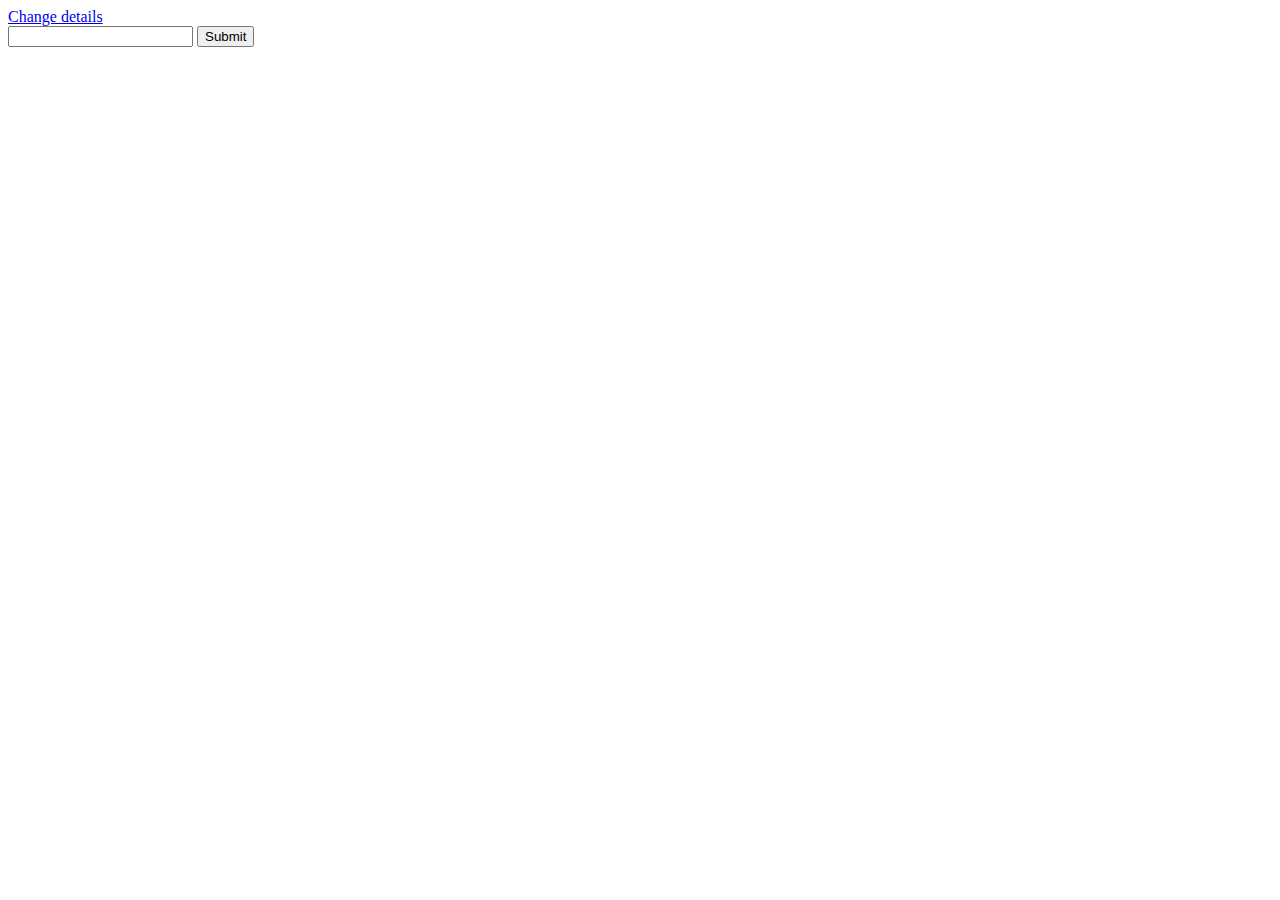
==== public/chat.html @ 56105ffe "add join chat screen" ====
<!DOCTYPE html>
<html>
<head>
    <meta charset="utf-8">
    <title>Socket.IO basics</title>
</head>
<body>
<a href="index.html">Change details</a>

<div class="messages">
   <!-- messages ends up here! --> 
</div>


<form id="message-form">
<input type="text" name="message"/>
<input type="submit">

    
</form>



    <script src="/js/jquery-3.1.0.min.js"></script>
    <script src="/js/socket.io-1.3.7.js"></script>
    <script src="/js/moment.js"></script>
    <script src="/js/QueryParams.js"></script>
    <script src="/js/app.js"></script>
</body>
</html>
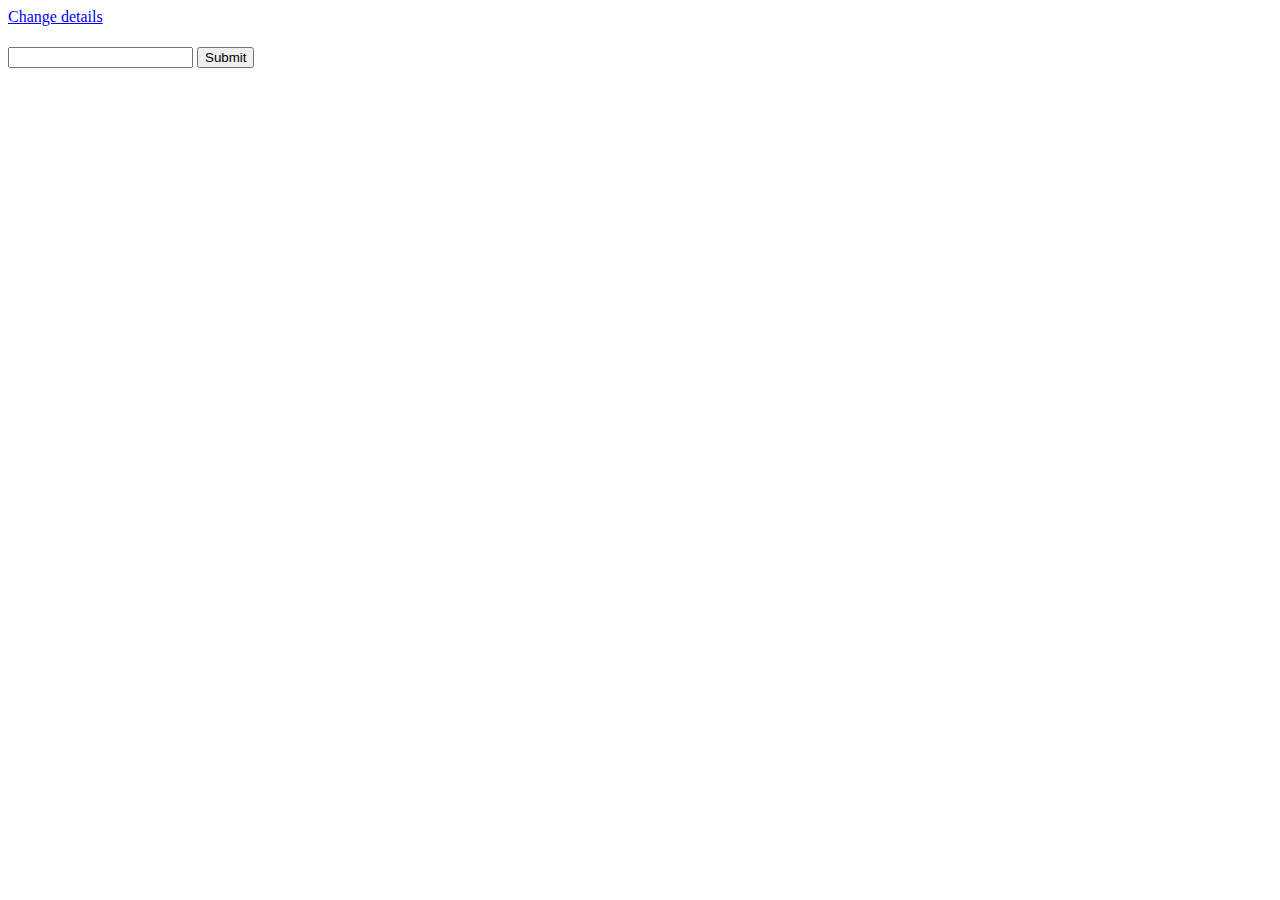
==== commit 8d1d6b5b: "add support for chat rooms" ====
--- a/public/chat.html
+++ b/public/chat.html
@@ -6,6 +6,9 @@
 </head>
 <body>
 <a href="index.html">Change details</a>
+
+
+<h1 class="roomName"></h1>
 
 <div class="messages">
    <!-- messages ends up here! --> 
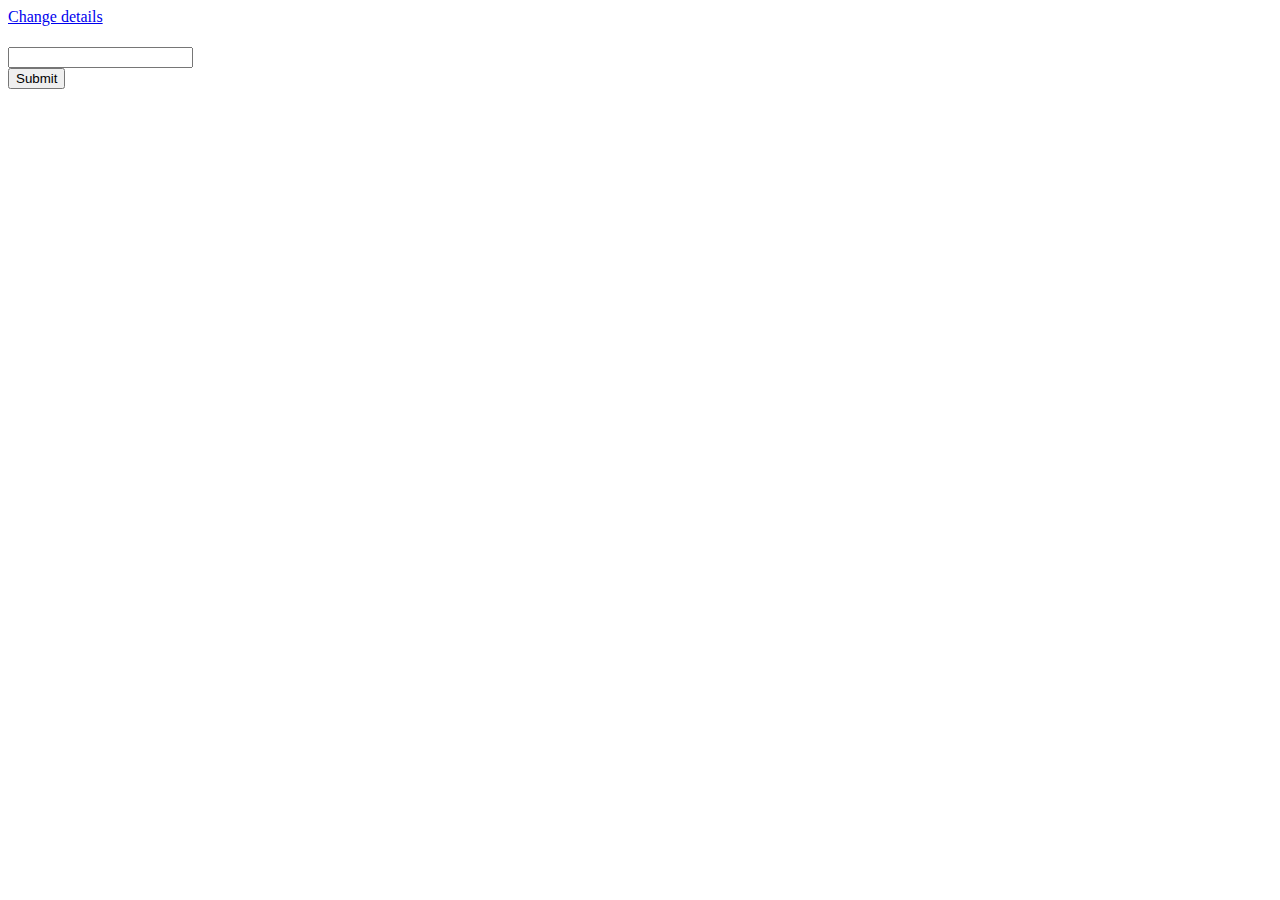
==== commit d8a9aab1: "add styles for chat app" ====
--- a/public/chat.html
+++ b/public/chat.html
@@ -3,24 +3,47 @@
 <head>
     <meta charset="utf-8">
     <title>Socket.IO basics</title>
+    <link rel="stylesheet" type="text/css" href="/css.bootstrap.min.css">
+    <link rel="stylesheet" type="text/css" href="/css/bootstrap.min.css">
+    <link rel="stylesheet" type="text/css" href="/css/styles.css">
 </head>
 <body>
-<a href="index.html">Change details</a>
 
 
-<h1 class="roomName"></h1>
 
-<div class="messages">
-   <!-- messages ends up here! --> 
+ <div class="container">
+ <div class="row">
+ <div class="col-md-6 col-md-offset-3 well">
+                    <a href="index.html">Change details</a>
+
+
+                    <h1 class="roomName"></h1>
+
+                    <ul class="messages list-group" >
+                       <!-- messages ends up here! --> 
+                    </ul>
+
+
+                    <form id="message-form">
+                    <div class="form-group">
+                        <div class="input-group">
+                        <span class="input-group-addon">
+                        <i class="glyphicon glyphicon-comment"></i>
+                        </span>
+                        <input class="form-control" type="text" name="message"/>
+                        </div>
+                        </div>
+
+                        <div class="form-group"> 
+                        <input class="btn btn-primary btn-block" type="submit">
+                        </div>
+
+    
+                    </form>
+</div>
+</div>
 </div>
 
-
-<form id="message-form">
-<input type="text" name="message"/>
-<input type="submit">
-
-    
-</form>
 
 
 
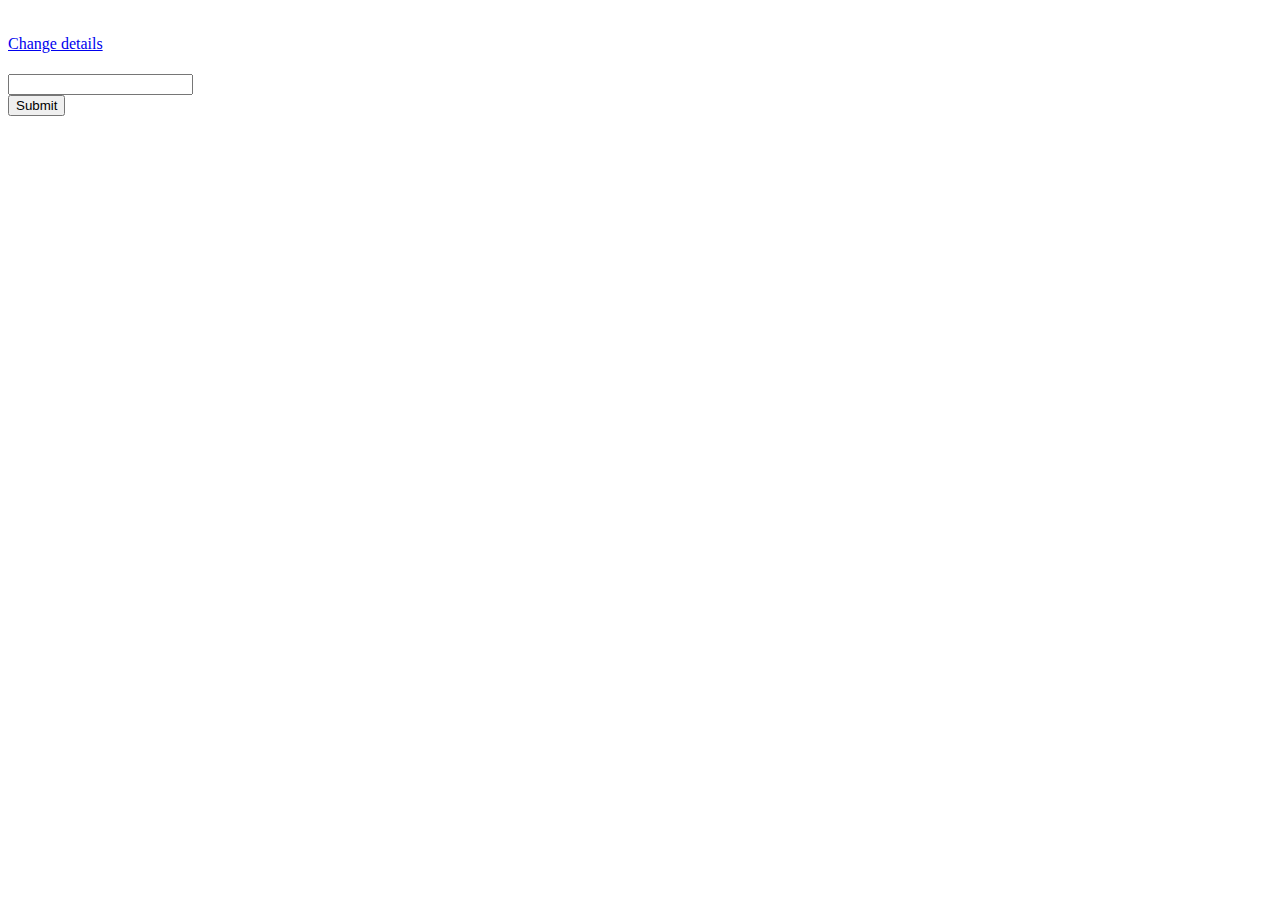
==== commit 47f2bdfc: "final custom styles" ====
--- a/public/chat.html
+++ b/public/chat.html
@@ -6,6 +6,11 @@
     <link rel="stylesheet" type="text/css" href="/css.bootstrap.min.css">
     <link rel="stylesheet" type="text/css" href="/css/bootstrap.min.css">
     <link rel="stylesheet" type="text/css" href="/css/styles.css">
+    <style type="text/css">
+        .well{
+            margin-top: 35px;
+        }
+    </style>
 </head>
 <body>
 
@@ -17,7 +22,7 @@
                     <a href="index.html">Change details</a>
 
 
-                    <h1 class="roomName"></h1>
+                    <h1  class="roomName text-center" ></h1>
 
                     <ul class="messages list-group" >
                        <!-- messages ends up here! --> 
